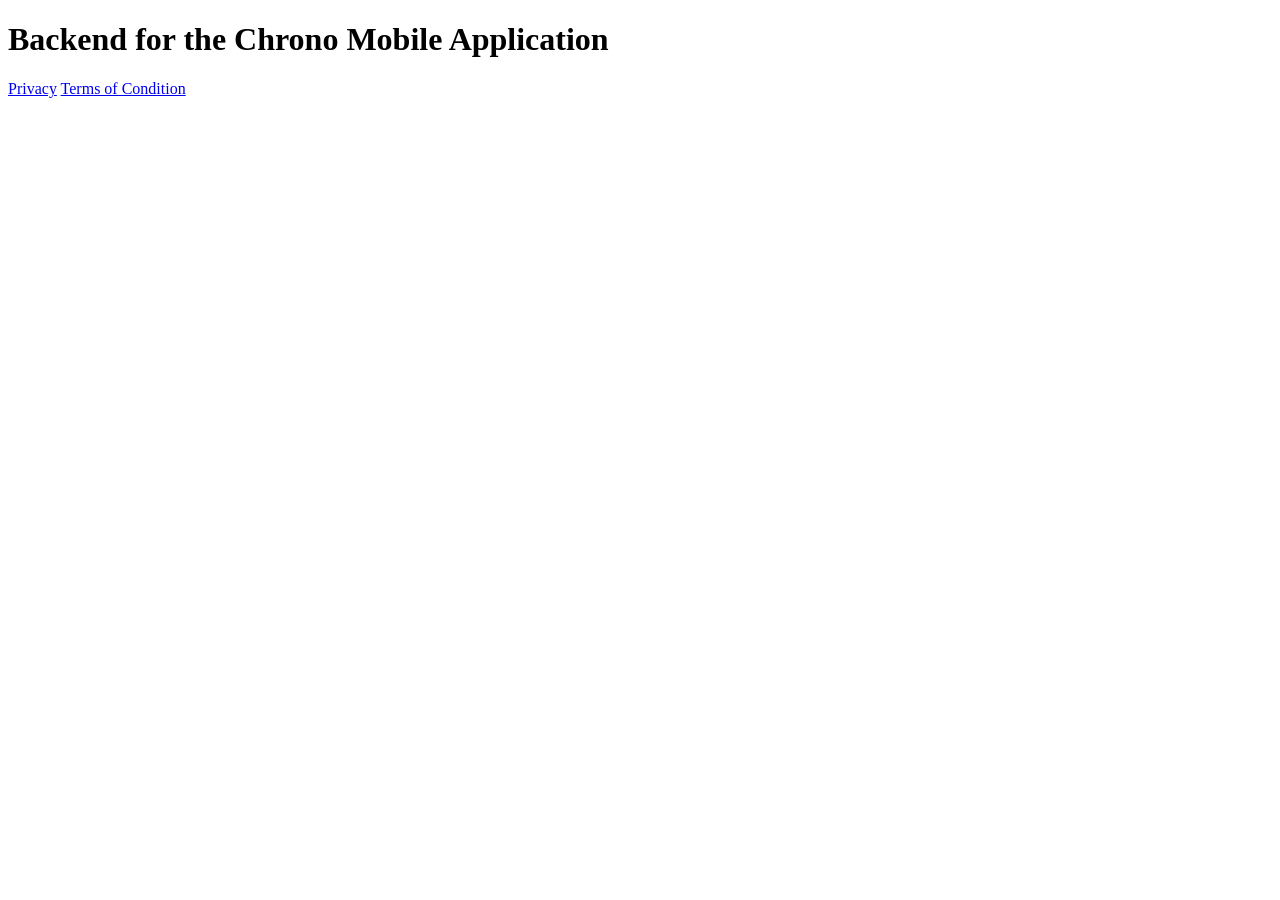
==== static/index.html @ 9dcfc22d "feat: Static file hosting for landing page" ====
<!DOCTYPE html>
<html lang="en">

<head>
  <meta charset="UTF-8" />
  <title>Chrono Mobile Application</title>
  <link rel="icon" href="favicon.ico">
</head>

<body>
  <h1>Backend for the Chrono Mobile Application</h1>
  <a href="privacy">Privacy</a>
  <a href="terms">Terms of Condition</a>
</body>

</html>
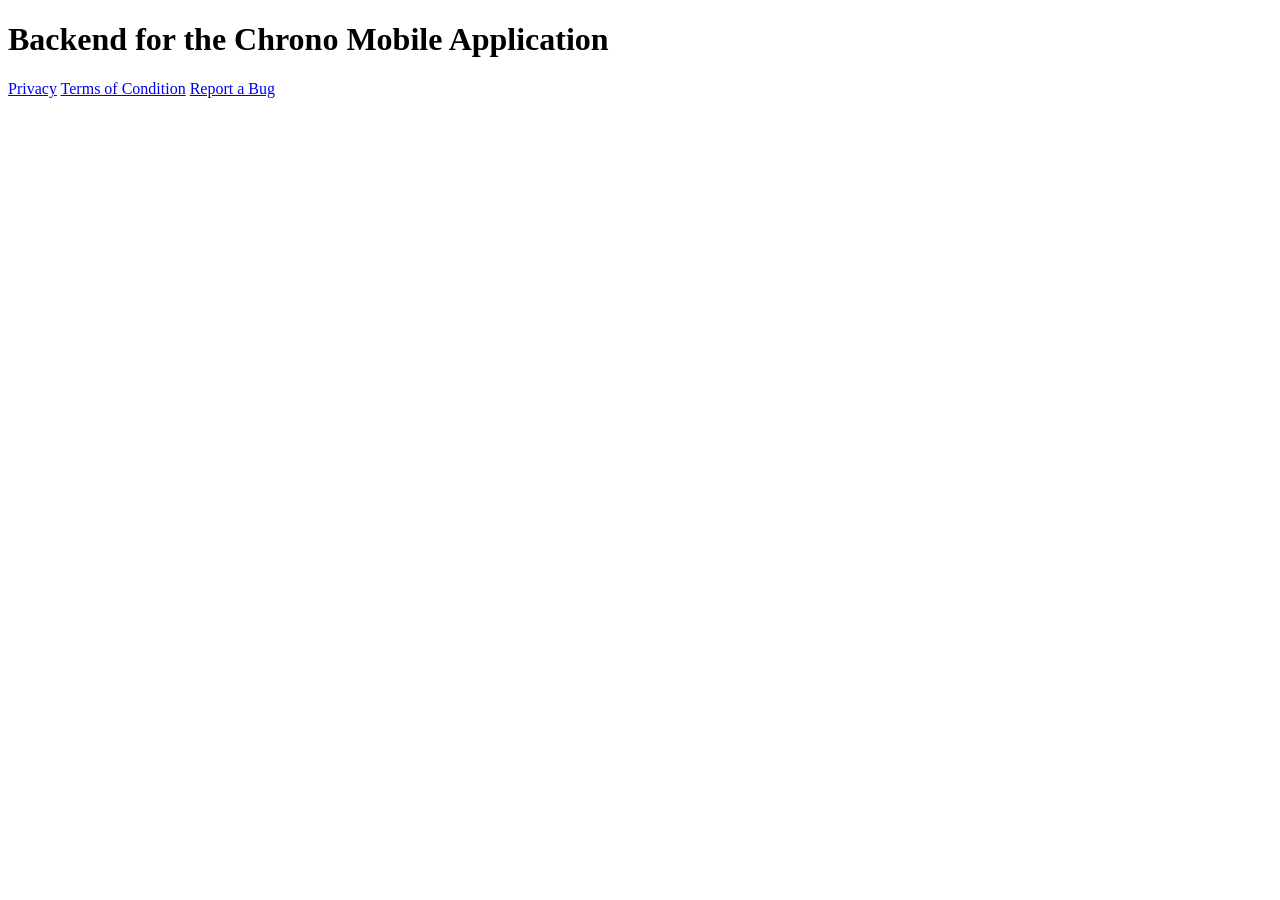
==== commit f394e0d8: "feat: Get all sessions from friends and named session" ====
--- a/static/index.html
+++ b/static/index.html
@@ -11,6 +11,7 @@
   <h1>Backend for the Chrono Mobile Application</h1>
   <a href="privacy">Privacy</a>
   <a href="terms">Terms of Condition</a>
+  <a href="report">Report a Bug</a>
 </body>
 
 </html>
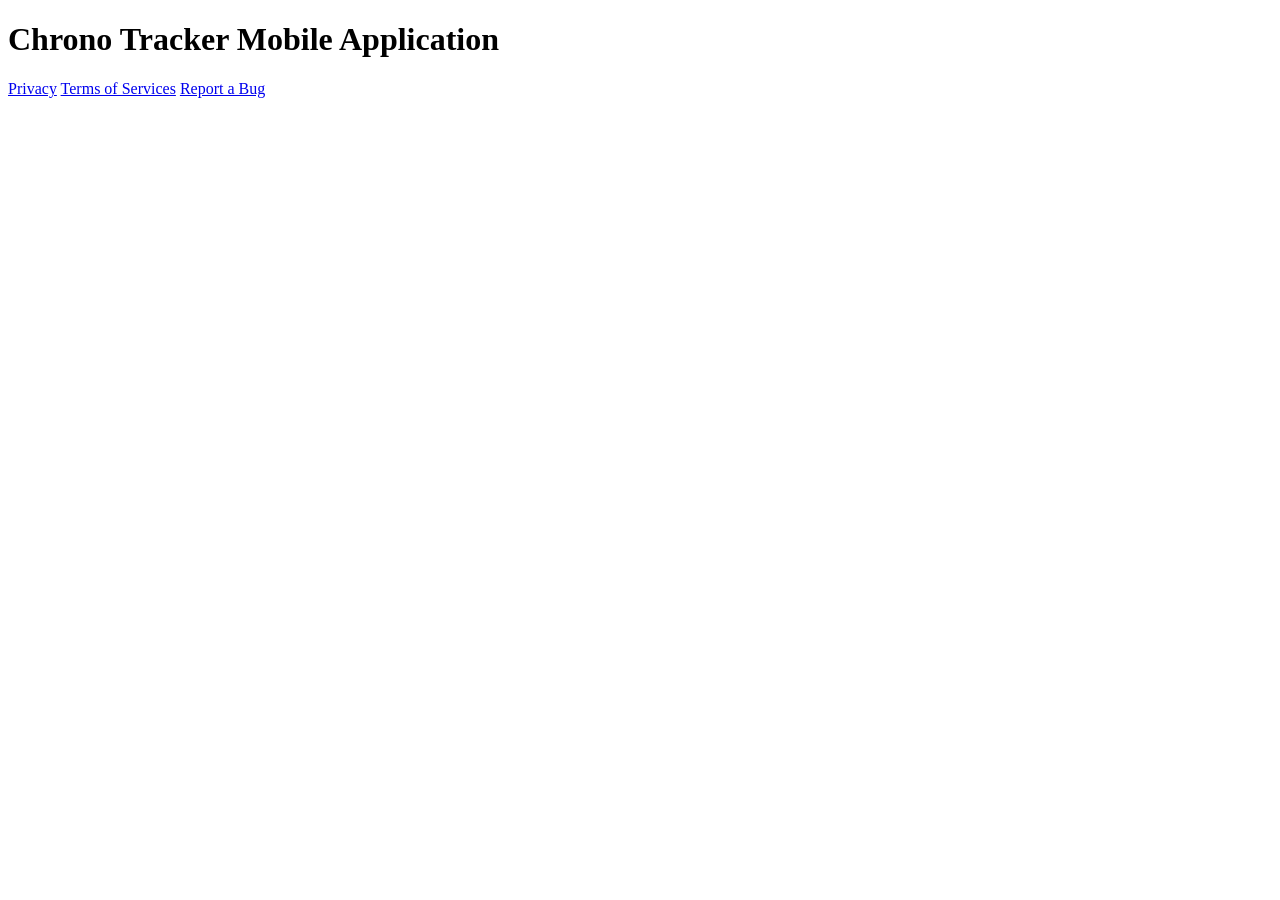
==== commit 951815a0: "feat: Privacy Policy and Terms of Services" ====
--- a/static/index.html
+++ b/static/index.html
@@ -8,9 +8,9 @@
 </head>
 
 <body>
-  <h1>Backend for the Chrono Mobile Application</h1>
+  <h1>Chrono Tracker Mobile Application</h1>
   <a href="privacy">Privacy</a>
-  <a href="terms">Terms of Condition</a>
+  <a href="terms">Terms of Services</a>
   <a href="report">Report a Bug</a>
 </body>
 
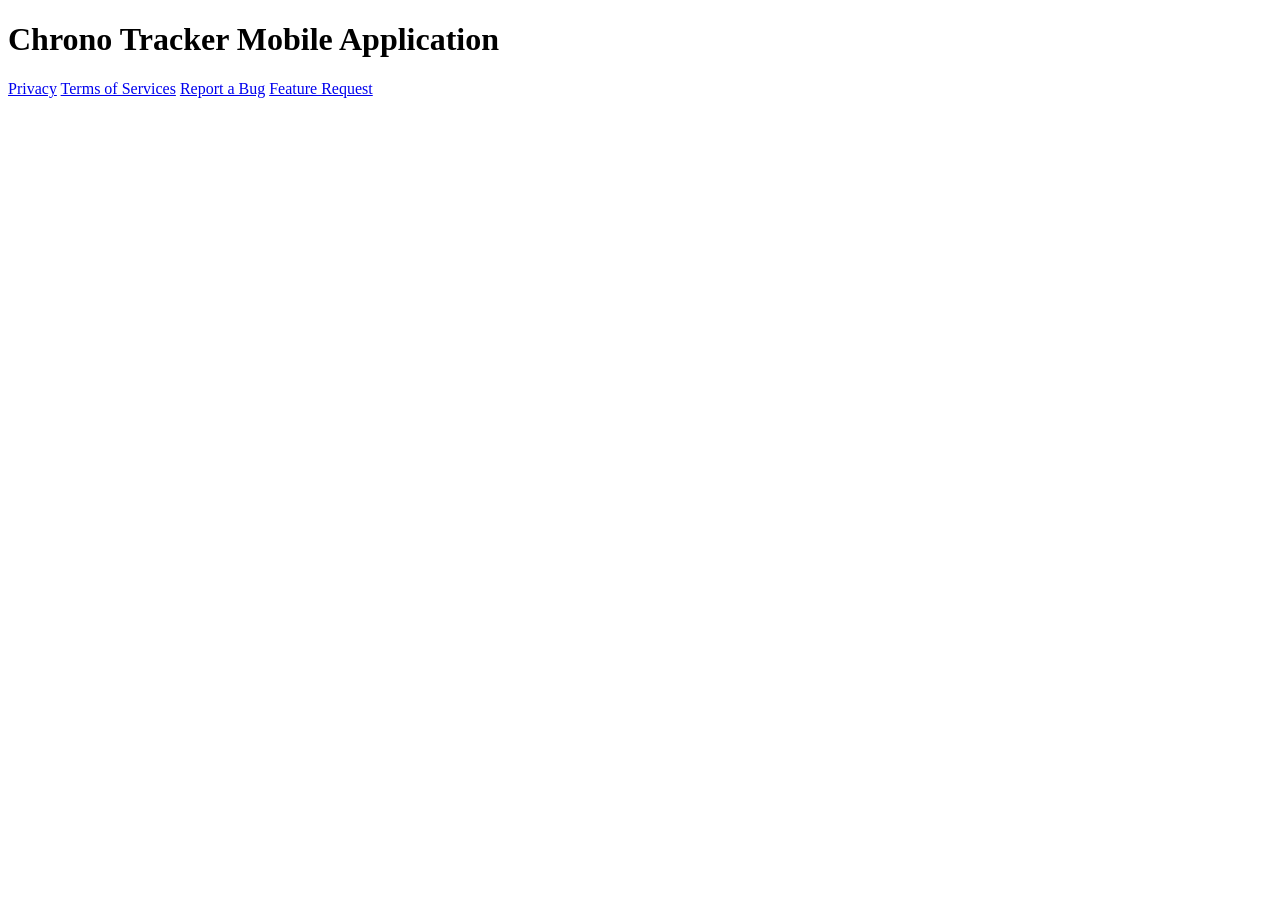
==== commit 90de505e: "refactor: Delete resource and kick from session endpoints" ====
--- a/static/index.html
+++ b/static/index.html
@@ -12,6 +12,7 @@
   <a href="privacy">Privacy</a>
   <a href="terms">Terms of Services</a>
   <a href="report">Report a Bug</a>
+  <a href="feature">Feature Request</a>
 </body>
 
 </html>
